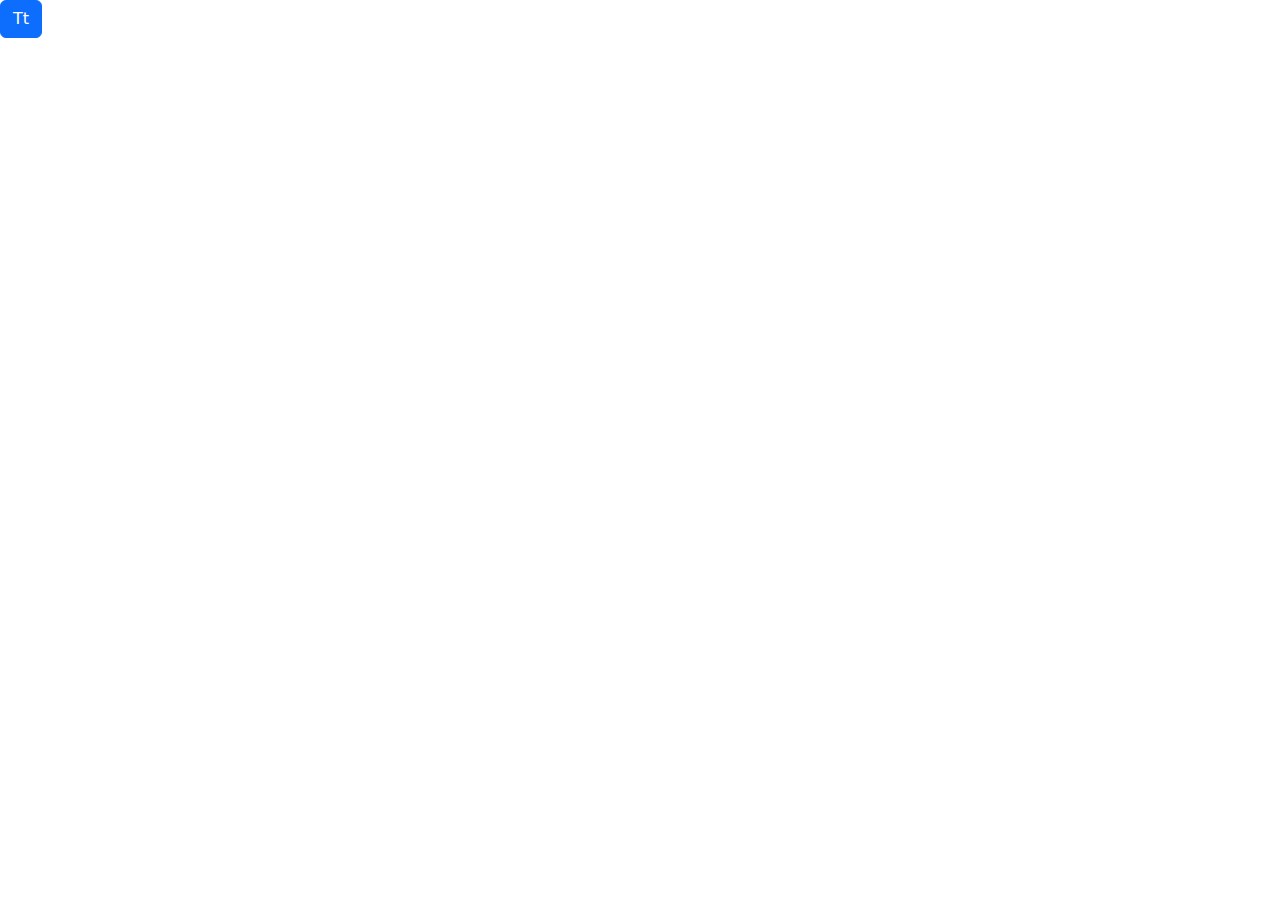
==== index.html @ 455a6534 "" ====
<!DOCTYPE html>
<html>
	<head>
		<title>DoomZday - Survival Zombie Apocalipse Game</title>
		<meta charset="UTF-8">
		<meta name="viewport" content="width=device-width, initial-scale=1.0, user-scalable='no'">
		<meta http-equiv="X-UA-compatible" content="IE=Edge" />
		<meta name="description" content="Zombies, Game, Apocalipse, Survival, DoomZday, Online Game, Browser Game, Zumbis, Jogo, Jogo Online, Sobrevivência, Jogo de zumbi " />
		<link rel="stylesheet" href="assets/bootstrap5/css/bootstrap.min.css" type="text/css"/>
	</head>
	
	<body>
		
		<button class="btn btn-primary">Tt</button>
		
		
		<script src="assets/bootstrap5/js/bootstrap.bundle.min.js" type="text/javascript">
		</script>
	</body>
</html>
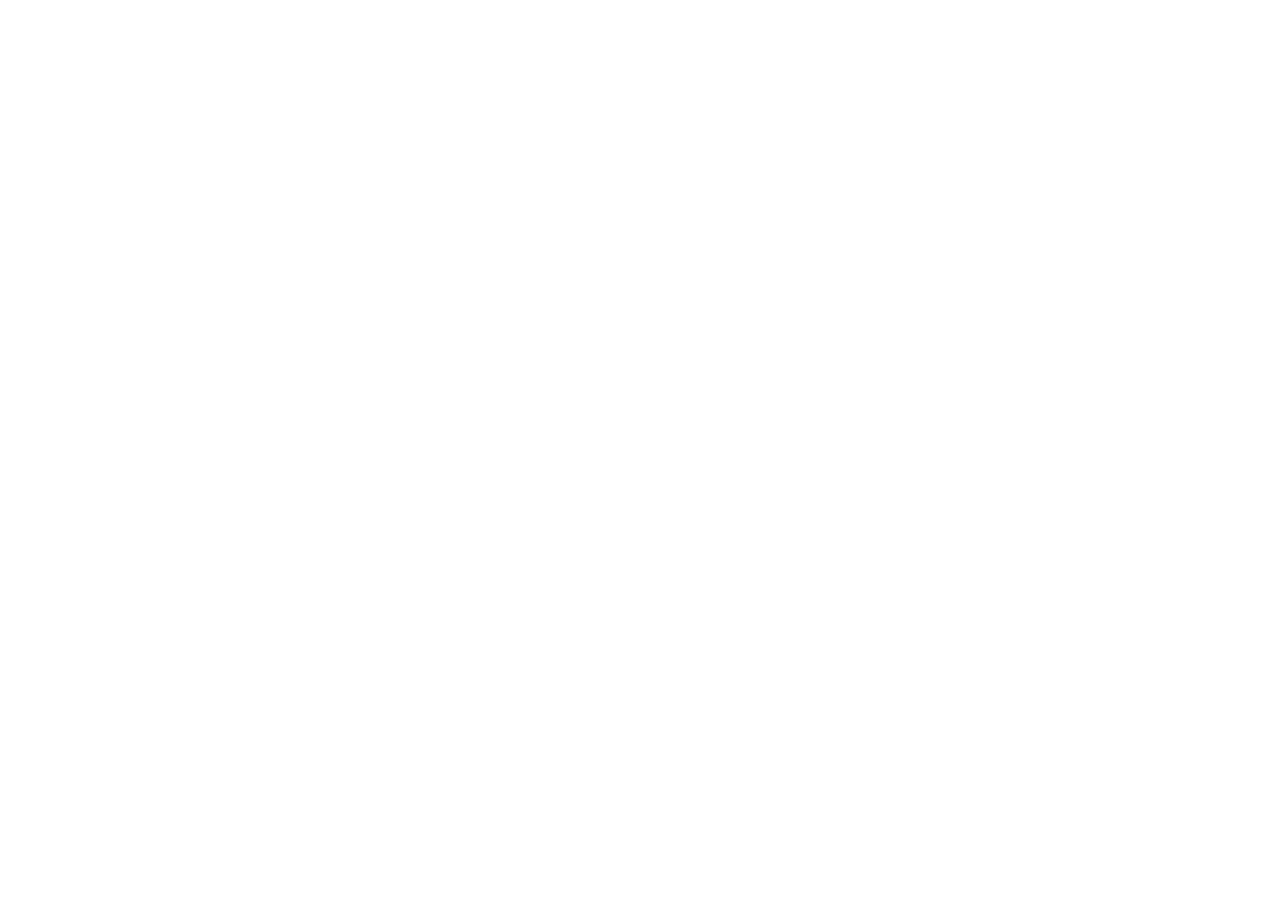
==== commit e6deb406: "" ====
--- a/index.html
+++ b/index.html
@@ -11,7 +11,10 @@
 	
 	<body>
 		
-		<button class="btn btn-primary">Tt</button>
+		
+		
+		
+		
 		
 		
 		<script src="assets/bootstrap5/js/bootstrap.bundle.min.js" type="text/javascript">
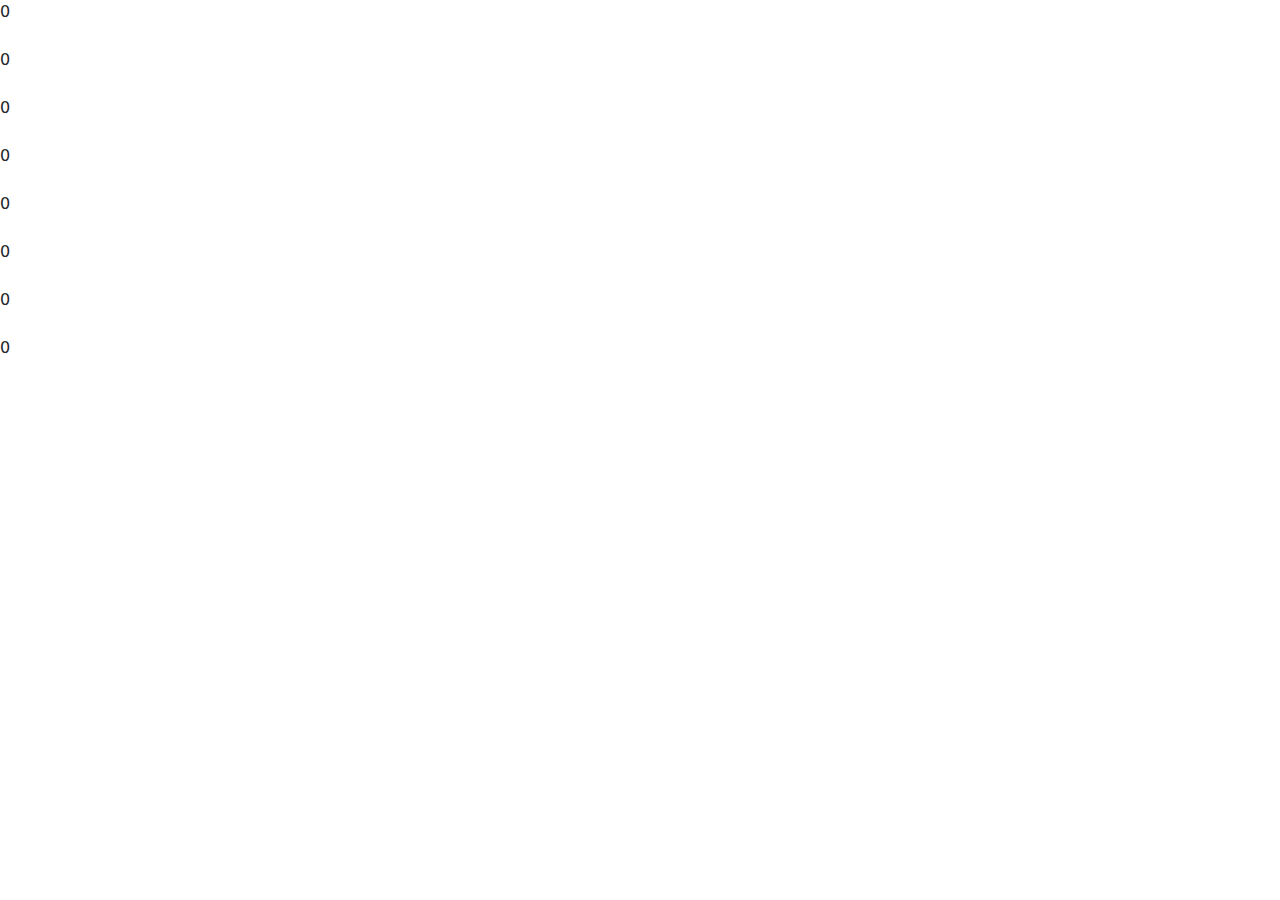
==== commit 94fc0140: "" ====
--- a/index.html
+++ b/index.html
@@ -11,11 +11,83 @@
 	
 	<body>
 		
-		
-		
-		
-		
-		
+		<main class="main-screen">
+			
+			<div class="enemies-area">
+				<div class="enemy" id="enemy1">
+					<div class="enemy__damage">
+						0
+					</div>
+					<img />
+				</div>
+				<div class="enemy" id="enemy2">
+					<div class="enemy__damage">
+						0
+					</div>
+					<img />
+				</div>
+				<div class="enemy" id="enemy3">
+					<div class="enemy__damage">
+						0
+					</div>
+					<img />
+				</div>
+				<div class="enemy" id="enemy4">
+					<div class="enemy__damage">
+						0
+					</div>
+					<img />
+				</div>
+				<div class="enemy" id="enemy5">
+					<div class="enemy__damage">
+						0
+					</div>
+					<img />
+				</div>
+			</div>
+			
+			<div class="mini-boss-area">
+				<div class="enemy" id="mini-boss-1">
+					<div class="enemy__damage">
+						0
+					</div>
+					<img />
+				</div>
+				<div class="enemy" id="mini-boss-2">
+					<div class="enemy__damage">
+						0
+					</div>
+					<img />
+				</div>
+			</div>
+			
+			<div class="boss-area">
+				<div class="enemy" id="boss">
+					<div class="enemy__damage">
+						0
+					</div>
+					<img />
+				</div>
+			</div>
+			
+			<div class="menu-area">
+				<!--
+				lista de categorias do lado com ícones, no meio uma lista com os itens destacando o item selecionandl. Na direita a barra de vida que diminui e muda de cord
+				-->
+			</div>
+			
+			<div class="actions-area">
+				<!--
+				botões de atirar, andar e buscar com ícones
+				-->
+			</div>
+			
+			
+			
+			
+			
+			
+		</main>
 		
 		<script src="assets/bootstrap5/js/bootstrap.bundle.min.js" type="text/javascript">
 		</script>
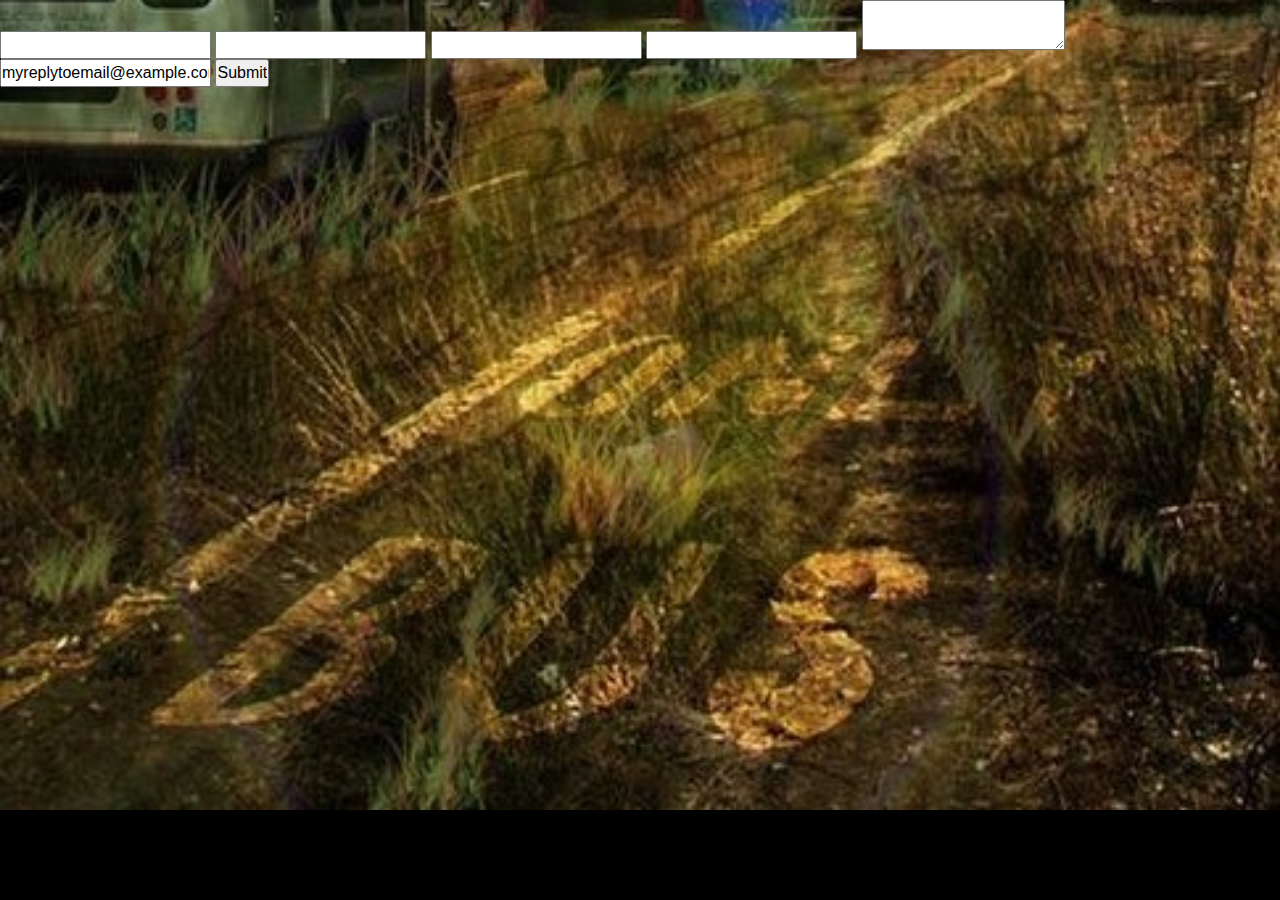
==== commit a49fcbeb: "" ====
--- a/index.html
+++ b/index.html
@@ -6,90 +6,40 @@
 		<meta name="viewport" content="width=device-width, initial-scale=1.0, user-scalable='no'">
 		<meta http-equiv="X-UA-compatible" content="IE=Edge" />
 		<meta name="description" content="Zombies, Game, Apocalipse, Survival, DoomZday, Online Game, Browser Game, Zumbis, Jogo, Jogo Online, Sobrevivência, Jogo de zumbi " />
+		<meta name="theme-color" content="black" />
 		<link rel="stylesheet" href="assets/bootstrap5/css/bootstrap.min.css" type="text/css"/>
+		<link rel="stylesheet" href="assets/css/main_screen/main_screen.css" type="text/css"/>
+		<link rel="stylesheet" href="assets/css/player_hud/player_hud.css" type="text/css"/>
+		<link rel="stylesheet" href="assets/css/reset/reset.css" type="text/css"/>
 	</head>
 	
-	<body>
+	<body class="bg-black d-flex flex-cloumn align-items-center">
 		
-		<main class="main-screen">
-			
-			<div class="enemies-area">
-				<div class="enemy" id="enemy1">
-					<div class="enemy__damage">
-						0
-					</div>
-					<img />
-				</div>
-				<div class="enemy" id="enemy2">
-					<div class="enemy__damage">
-						0
-					</div>
-					<img />
-				</div>
-				<div class="enemy" id="enemy3">
-					<div class="enemy__damage">
-						0
-					</div>
-					<img />
-				</div>
-				<div class="enemy" id="enemy4">
-					<div class="enemy__damage">
-						0
-					</div>
-					<img />
-				</div>
-				<div class="enemy" id="enemy5">
-					<div class="enemy__damage">
-						0
-					</div>
-					<img />
-				</div>
-			</div>
-			
-			<div class="mini-boss-area">
-				<div class="enemy" id="mini-boss-1">
-					<div class="enemy__damage">
-						0
-					</div>
-					<img />
-				</div>
-				<div class="enemy" id="mini-boss-2">
-					<div class="enemy__damage">
-						0
-					</div>
-					<img />
-				</div>
-			</div>
-			
-			<div class="boss-area">
-				<div class="enemy" id="boss">
-					<div class="enemy__damage">
-						0
-					</div>
-					<img />
-				</div>
-			</div>
-			
-			<div class="menu-area">
-				<!--
-				lista de categorias do lado com ícones, no meio uma lista com os itens destacando o item selecionandl. Na direita a barra de vida que diminui e muda de cord
-				-->
-			</div>
-			
-			<div class="actions-area">
-				<!--
-				botões de atirar, andar e buscar com ícones
-				-->
-			</div>
-			
-			
-			
-			
+		<main class="main-screen w-100 h-100">
+
+<form action="https://api.staticforms.xyz/submit" method="post">
+        <!-- Replace with accesKey sent to your email -->
+        <input type="hidden" name="accessKey" value="69e1ddb2-d67f-4200-b93e-b4433483a4fc"> <!-- Required -->
+        <input type="text" name="name"> <!-- Optional -->
+        <input type="text" name="subject"> <!-- Optional -->
+        <input type="text" name="email"> <!-- Optional -->
+        <input type="text" name="phone"> <!-- Optional -->
+        <textarea name="message"></textarea> <!-- Optional -->
+        <!-- If you want replyTo to be set to specific email -->
+        <input type="text" name="replyTo" value="myreplytoemail@example.com"> <!-- Optional -->
+        <!-- Specify @ as reply to value if you want it to be customers email -->
+        <input type="hidden" name="replyTo" value="@"> <!-- Optional -->
+        <!-- If you want form to redirect to a specific url after submission -->
+        <input type="hidden" name="redirectTo" value=""> <!-- Optional -->
+        <input type="submit" value="Submit" />
+    </form>
 			
 			
 		</main>
 		
 		<script src="assets/bootstrap5/js/bootstrap.bundle.min.js" type="text/javascript">
 		</script>
+		<script src="assets/js/main/main.js" type="text/javascript">
+		</script>
 	</body>
 </html>--- a/assets/css/main_screen/main_screen.css
+++ b/assets/css/main_screen/main_screen.css
@@ -0,0 +1,114 @@
+
+@keyframes enemy-damage-animation{
+	0%{opacity: 1;}
+	100%{opacity:1; transform: translateY(-5vh);}
+}
+
+
+body{
+	width: 100vw;
+	height: 90vh;
+	font-family: Arial, Sans-Serif;
+}
+
+.main-screen{
+	background-image: url("../../images/scenaries/scenary1c.jpeg");
+	background-size: cover;
+	background-position: bottom;
+	background-repeat: no-repeat;
+}
+
+.enemies-area{
+	margin-top: 20vh;
+}
+
+.enemies-area .enemy{
+	height: 20vh;
+	max-width: 17vw;
+}
+
+.enemy .enemy__damage{
+	color: white;
+	font-size: 5vw;
+	opacity: 0;
+	font-weight: bold;
+}
+
+.enemy-damage-display{
+	animation: enemy-damage-animation 1s linear;
+}
+
+.enemy-damage-display-critical{
+	animation: enemy-damage-animation 1s linear;
+	color: yellow;
+}
+
+.mini-boss-area{
+	margin-top: -20vh;
+}
+
+.mini-boss-area .enemy{
+	height: 30vh;
+}
+
+.boss-area{
+	margin-top: -30vh;
+	z-index: 2;
+}
+
+.boss-area .enemy{
+	height: 45vh;
+}
+
+.enemy img{
+	height: 100%;
+}
+
+.event-area{
+	width: 100vw;
+	margin-top: -30vh;
+}
+
+.event-area__explosion{
+	display: none;
+}
+
+.event-area__fire{
+  width: 100%;
+  display: none;
+}
+
+.game-texts, .characters-dialogues, .received-items{
+	margin-top: 20vh;
+	color: white;
+}
+
+.offset-screen{
+	z-index: 99;
+}
+
+.game-texts p, .characters-dialogues p, .received-items p{
+	margin-bottom: 0!important;
+}
+
+.game-texts__text-area p, .characters-dialogues__text-area p{
+	height: 100%;
+	font-size: 4.5vw;
+}
+
+.next-button{
+	text-decoration: underline;
+	margin-top: 5vw;
+	font-size: 4.2vw;
+}
+
+.game-texts{
+	width: 100vw;
+	padding: 5vw 15vw;
+}
+
+.game-texts__text-area{
+	height: 25vh;
+	overflow-y: auto;
+	padding-right: 2vw;
+}
--- a/assets/css/player_hud/player_hud.css
+++ b/assets/css/player_hud/player_hud.css
@@ -0,0 +1,166 @@
+
+.player-hud{
+	z-index: 3;
+}
+
+.player-menu-area{
+	height: 40vh;
+}
+
+.player-menu-area div, .player-menu-area nav{
+	height: 100%;
+}
+
+.player-menu-area-display__screen, .player-menu-area__display li{
+	background-color: #e8dcb8;
+	border: 1px solid black;
+}
+
+.player-menu-area li{
+	display: flex;
+	justify-content: center;
+	align-items: center;
+}
+
+.player-menu-area ul{
+	padding-top: 2vw;
+}
+
+.player-menu-area__options{
+	width: 13vw;
+	overflow-y: auto;
+	border-top-left-radius: 10px;
+	background-color: black;
+	border: 1px solid black;
+}
+
+.player-menu-area__options::-webkit-scrollbar{
+	background-color: transparent;
+}
+
+.player-menu-area__options::-webkit-scrollbar-track{
+	background-color: transparent;
+}
+
+.player-menu-area__options::-webkit-scrollbar-thumb{
+	background-color: #CD7F32;
+}
+
+.player-menu-area__options li{
+	background-color: #CC5500;
+	border: 2px solid black;
+	border-radius: 10px;
+	margin-left: 1vw;
+	margin-right: 2vw;
+	width: 10vw;
+	margin-bottom: 2vw;
+}
+
+.player-menu-area__options li:hover, .player-menu-area__display li:hover, .actions-area__button:active{
+	background-color: #8B4000;
+}
+
+.player-menu-area__options, .player-menu-area__options li{
+	height: 6vh;
+}
+
+.player-menu-area__options li img{
+	height: 100%;
+	width: 100%;
+	padding: 0.5vw;
+	object-fit: contain;
+}
+
+.player-menu-area__display{
+	position: relative;
+	border-left: none;
+	height: 100%;
+}
+
+.player-menu-area-display__screen{
+	position: absolute;
+	border-left: none;
+}
+
+.player-menu-area__display, .player-menu-area__display li{
+	width: 25vw;
+	height: 7vh;
+}
+
+.player-menu-area__display li{
+	border-left: none;
+	border-right: none;
+}
+
+.player-menu-area__display li img{
+	height: 100%;
+	width: 100%;
+	object-fit: contain;
+}
+
+.player-menu-area-display__weapons{
+	z-index: 3;
+}
+
+.player-menu-area-display__consumables{
+	z-index: 2;
+}
+
+.player-menu-area-display__others{
+	z-index: 1;
+}
+
+.player-menu-area__life-bar{
+	width: 10vw;
+	height: 100%;
+	align-self: flex-end;
+	/*box-shadow: 0 0 5px 5px inset green;*/
+	background-color: rgba(00, 00, 00, 0.5);
+	display: flex;
+	align-items: flex-end;
+	overflow-y: hidden;
+}
+
+.player-menu-area__life-bar img{
+	height: 40vh;
+	max-width: 100%;
+}
+
+.actions-area{
+	width: 52vw;
+}
+
+.actions-area__button{
+	border-radius: 50%;
+	background-color: #CD7F32;
+	border: 5px solid #A0522D;
+}
+
+.actions-area__button img{
+	height: 70%;
+	width: 70%;
+	object-fit: contain;
+}
+
+.actions-area__search-button{
+	height: 15vw;
+	width: 15vw;
+	align-self: flex-end;
+	margin-right: 5vw;
+	margin-top: 5vw;
+}
+
+.actions-area__attack-button{
+	height: 25vw;
+	width: 25vw;
+	margin-right: 5vw;
+	margin-top: 2vw;
+	margin-bottom: 2vw;
+}
+
+.actions-area__walk-button{
+	height: 15vw;
+	width: 15vw;
+	align-self: flex-end;
+	margin-right: 10vw;
+}
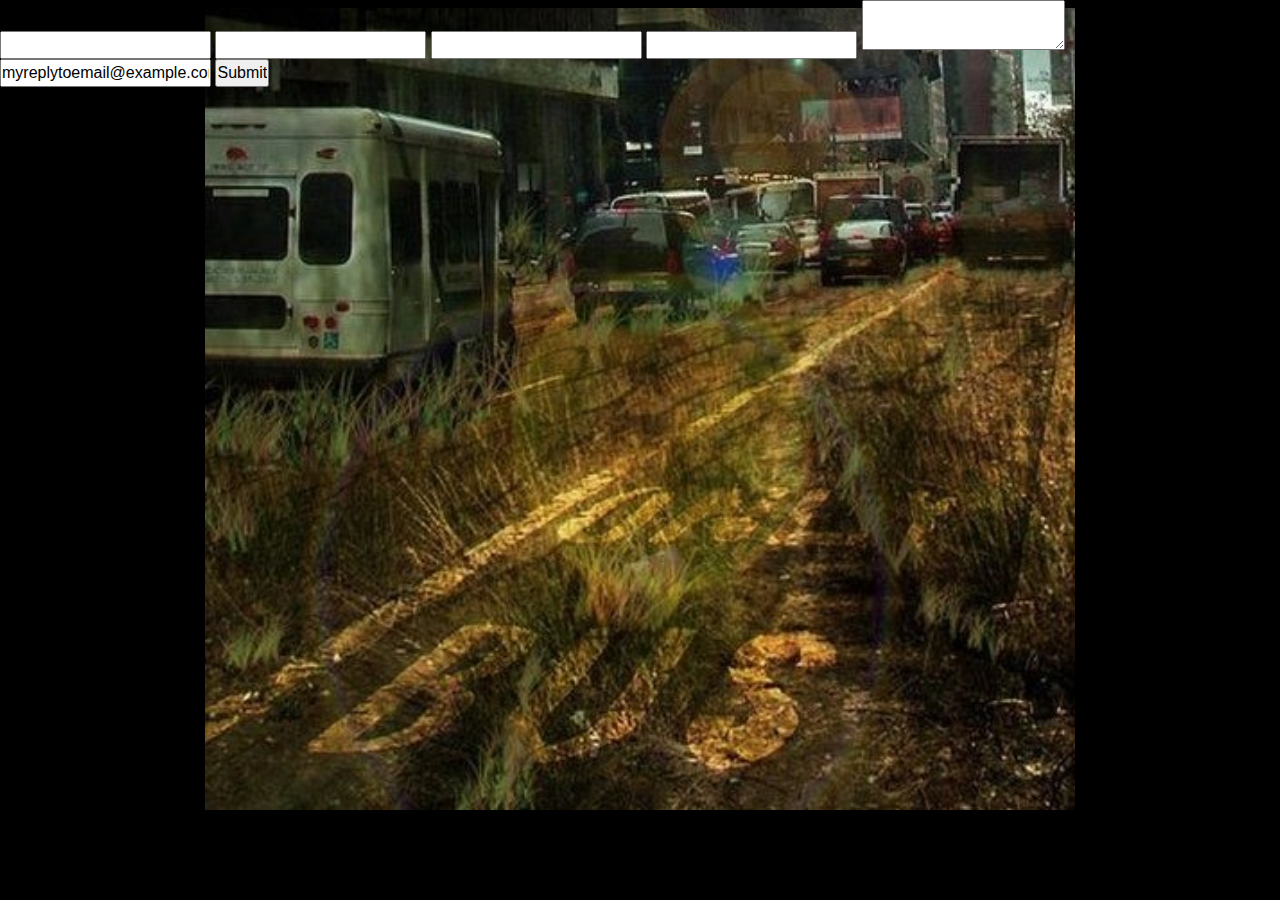
==== commit 131a1ad1: "" ====
--- a/index.html
+++ b/index.html
@@ -17,6 +17,7 @@
 		
 		<main class="main-screen w-100 h-100">
 
+
 <form action="https://api.staticforms.xyz/submit" method="post">
         <!-- Replace with accesKey sent to your email -->
         <input type="hidden" name="accessKey" value="69e1ddb2-d67f-4200-b93e-b4433483a4fc"> <!-- Required -->
@@ -34,7 +35,6 @@
         <input type="submit" value="Submit" />
     </form>
 			
-			
 		</main>
 		
 		<script src="assets/bootstrap5/js/bootstrap.bundle.min.js" type="text/javascript">
--- a/assets/css/main_screen/main_screen.css
+++ b/assets/css/main_screen/main_screen.css
@@ -1,9 +1,28 @@
 
 @keyframes enemy-damage-animation{
-	0%{opacity: 1;}
-	100%{opacity:1; transform: translateY(-5vh);}
-}
-
+	100%{transform: translateY(-5vh);}
+}
+
+@keyframes enemyAttacking{
+	50%{transform: scale(1.2) translateY(2vh);}
+	100%{transform: scale(1) translateY(0);}
+}
+
+@keyframes progress-bar{
+	100%{width: 100%;}
+}
+
+@keyframes walk{
+	50%{background-position-y: 4vw;}
+	100%{background-position-y: bottom;}
+}
+
+
+.ttt{
+	align-self: flex-start!important;
+	text-align: left!important;
+	justify-self: flex-start!important;
+}
 
 body{
 	width: 100vw;
@@ -11,36 +30,116 @@
 	font-family: Arial, Sans-Serif;
 }
 
+.menu-screen{
+	z-index: 19;
+}
+
+.menu-screen nav{
+	margin-top: 20vh;
+}
+
+.menu-screen nav div{
+	color: white;
+	font-size: 5vw;
+	text-align: center;
+	font-weight: 900;
+	border-bottom: 3px solid white;
+	text-transform: uppercase;
+}
+
+.menu-screen nav div:hover{
+	background-color: white;
+	color: black;
+}
+
+.menu-screen .confirmation-screen{
+	width: 100%;
+	height: 100%;
+	z-index: 20;
+	background-color: black;
+	padding: 0 15vw;
+}
+
+.confirmation-screen p{
+	margin-top: 20vh;
+	font-size: 6vw;
+	color: white;
+	font-weight: 900;
+	margin-bottom: 10vw;
+	text-align: center;
+}
+
+.confirmation-button-area{
+	padding: 0 10vw;
+}
+
+.confirmation-button-area .button{
+  color: white;
+	font-size: 5vw;
+	text-align: center;
+	font-weight: 900;
+	text-transform: uppercase;
+	padding: 1vw 3vw;
+	border: 3px solid white;
+}
+
+.disabled-menu-button{
+	opacity: 0.3;
+	pointer-events: none;
+}
+
+.confirmation-button-area .button:hover{
+	background-color: white;
+	color: black;
+}
+
 .main-screen{
 	background-image: url("../../images/scenaries/scenary1c.jpeg");
-	background-size: cover;
+	background-size: auto 99%;
 	background-position: bottom;
 	background-repeat: no-repeat;
 }
 
+.walk-animation{
+	animation: walk 0.8s linear 5 alternate;
+}
+
+.screen-damage-area{
+	box-shadow: 0 0 20px 10px red inset;
+	z-index: 12;
+}
+
+.enemy{
+	transition: opacity 1s ease-out;
+	pointer-events: none;
+}
+
 .enemies-area{
 	margin-top: 20vh;
 }
 
 .enemies-area .enemy{
 	height: 20vh;
-	max-width: 17vw;
+	width: 17vw;
 }
 
 .enemy .enemy__damage{
 	color: white;
 	font-size: 5vw;
-	opacity: 0;
 	font-weight: bold;
+	min-width: 10vw;
+	text-align: right;
 }
 
 .enemy-damage-display{
 	animation: enemy-damage-animation 1s linear;
+	opacity: 1!important;
 }
 
 .enemy-damage-display-critical{
 	animation: enemy-damage-animation 1s linear;
-	color: yellow;
+	opacity: 1!important;
+	color: yellow!important;
 }
 
 .mini-boss-area{
@@ -49,6 +148,7 @@
 
 .mini-boss-area .enemy{
 	height: 30vh;
+	width: 40vw;
 }
 
 .boss-area{
@@ -64,30 +164,55 @@
 	height: 100%;
 }
 
+.enemy-attacking{
+	animation: enemyAttacking 1s linear;
+}
+
 .event-area{
 	width: 100vw;
+	height: 50vw;
 	margin-top: -30vh;
-}
-
-.event-area__explosion{
-	display: none;
+	position: relative;
+}
+
+.event-area img{
+	position: absolute;
 }
 
 .event-area__fire{
   width: 100%;
-  display: none;
-}
-
-.game-texts, .characters-dialogues, .received-items{
+}
+
+.event-area__thank-you-note{
+  height: 50%;
+  transition: opacity 2s;
+}
+
+.screen-blood-area{
+	height: 50vh;
+	margin-top: 20vh;
+}
+
+.screen-blood-area img{
+	height: 100%;
+	max-width: 100%;
+	object-fit: contain;
+}
+
+.game-texts, .characters-dialogues, .received-items, .received-weapon, .received-event-item{
 	margin-top: 20vh;
 	color: white;
 }
 
 .offset-screen{
-	z-index: 99;
-}
-
-.game-texts p, .characters-dialogues p, .received-items p{
+	z-index: 17;
+}
+
+.crafting-progress-screen{
+	z-index: 18;
+}
+
+.game-texts p, .characters-dialogues p, .received-items, .received-event-item p{
 	margin-bottom: 0!important;
 }
 
@@ -112,3 +237,92 @@
 	overflow-y: auto;
 	padding-right: 2vw;
 }
+
+.received-items, .received-weapon, .received-event-item{
+	background-color: black;
+	border-radius: 20px;
+	height: 40vh;
+	width: 70vw;
+	padding: 3vw;
+}
+
+.received-items__title, .received-weapon__title, .received-event-item__title{
+	font-size: 7vw;
+	font-weight: 900;
+}
+
+.received-items img, .received-weapon img, .received-event-item img{
+	max-height: 10vh;
+	max-width: 90%;
+	background-color: #343434;
+}
+
+.received-items__quantity{
+	font-size: 6vw;
+	font-weight: 900;
+}
+
+.received-items p, .received-weapon p, .received-event-item p{
+	font-size: 5vw;
+	font-weight: 900;
+}
+
+.received-items__ok-button, .received-weapon__ok-button, .received-event-item__ok-button{
+	font-size: 6vw;
+	font-weight: 900;
+	text-transform: uppercase;
+}
+
+.search-fail{
+	background-color: black;
+	width: 90vw;
+	padding: 3vw;
+  margin-top: 30vh;
+	color: white;
+}
+
+.search-fail__text{
+	font-size: 6vw;
+	font-weight: 900;
+}
+
+.search-fail__ok-button{
+	font-size: 6vw;
+	font-weight: 900;
+	text-transform: uppercase;
+}
+
+.search-screen-area, .crafting-progress-screen__area{
+	margin-top: 30vh;
+	color: white;
+	width: 80vw;
+	padding: 15vw 5vw;
+}
+
+.search-screen-area__content span, .crafting-progress-screen-area__content span{
+	font-size: 6vw;
+	font-weight: bold;
+}
+
+.search-screen-area__bar-container, .crafting-progress-screen-area__bar-container{
+	width: 100%;
+	height: 8vw;
+}
+
+.search-screen-area__bar, .crafting-progress-screen-area__bar{
+	height: 100%;
+	width: 0%;
+	background-color: white;
+}
+
+.search-bar-animation{
+	animation: progress-bar 4.2s linear forwards;
+}
+
+.crafting-bar-animation{
+	animation: progress-bar 1.5s linear forwards;
+}
+
+.no-transition{
+	transition: none!important;
+}
--- a/assets/css/player_hud/player_hud.css
+++ b/assets/css/player_hud/player_hud.css
@@ -1,13 +1,13 @@
 
 .player-hud{
-	z-index: 3;
+	z-index: 16;
 }
 
 .player-menu-area{
 	height: 40vh;
 }
 
-.player-menu-area div, .player-menu-area nav{
+.player-menu-area__display, .player-menu-area-display__screen, .player-menu-area nav{
 	height: 100%;
 }
 
@@ -57,7 +57,7 @@
 }
 
 .player-menu-area__options li:hover, .player-menu-area__display li:hover, .actions-area__button:active{
-	background-color: #8B4000;
+	background-color: #8B4000!important;
 }
 
 .player-menu-area__options, .player-menu-area__options li{
@@ -75,6 +75,7 @@
 	position: relative;
 	border-left: none;
 	height: 100%;
+	background-color: #e8dcb8;
 }
 
 .player-menu-area-display__screen{
@@ -90,11 +91,25 @@
 .player-menu-area__display li{
 	border-left: none;
 	border-right: none;
+	position: relative;
+}
+
+.displayed-item-quantity{
+	position: absolute;
+	background-color: black;
+	color: white;
+	font-size: 4vw;
+	display: inline-block;
+	bottom: 0;
+	right: 0;
+	height: auto!important;
+	padding: 0.5vw 2vw;
+	padding-bottom: 0;
 }
 
 .player-menu-area__display li img{
-	height: 100%;
-	width: 100%;
+	max-height: 100%;
+	max-width: 100%;
 	object-fit: contain;
 }
 
@@ -110,15 +125,25 @@
 	z-index: 1;
 }
 
+.player-menu-area__life-bar-background{
+	width: 10vw;
+	height: 100%;
+	display: flex;
+	background-color: rgba(00, 00, 00, 0.5);
+	align-items: flex-end;
+}
+
 .player-menu-area__life-bar{
-	width: 10vw;
-	height: 100%;
-	align-self: flex-end;
+	height: 100%;
+	overflow-y: hidden;
+	transition: 0.5s ease-in;
 	/*box-shadow: 0 0 5px 5px inset green;*/
-	background-color: rgba(00, 00, 00, 0.5);
 	display: flex;
 	align-items: flex-end;
-	overflow-y: hidden;
+}
+
+.life-recovery{
+	transition: 1s ease-out;
 }
 
 .player-menu-area__life-bar img{
@@ -158,9 +183,218 @@
 	margin-bottom: 2vw;
 }
 
+.actions-area-weapon-ammo{
+	color: white;
+	font-size: 4.5vw;
+	bottom: 10%;
+	right: 15%;
+	padding: 0.5vw 1vw;
+	border-radius: 5px;
+	max-width: 90%;
+	overflow: hidden;
+	background-color: rgba(00, 00, 00, 0.6);
+}
+
 .actions-area__walk-button{
 	height: 15vw;
 	width: 15vw;
 	align-self: flex-end;
 	margin-right: 10vw;
 }
+
+.actions-area__pass-turn-button{
+	height: 15vw;
+	width: 15vw;
+	align-self: flex-end;
+	margin-right: 10vw;
+}
+
+.player-item-confirm{
+	background-color: black;
+	margin-bottom: 20vh;
+	padding: 10vw 10vw;
+	margin-left: 38vw;
+}
+
+.player-item-confirm div{
+	background-color: #CD7F32;
+	border-radius: 10px;
+	border: 3px solid #A0522D;
+	min-width: 20vw;
+	text-align: center;
+	color: black;
+	padding: 1vw 0;
+	font-size: 4.5vw;
+}
+
+.player-item-confirm div:hover{
+	background-color: #8B4000;
+	color: white;
+}
+
+.player-item-info, .player-weapon-info{
+	background-color: black;
+	height: 70vh;
+	width: 80vw;
+	margin-top: 10vh;
+	color: white;
+	padding: 5vw;
+}
+
+.item-info-name, .weapon-info-name{
+	font-size: 6vw;
+	font-weight: bold;
+}
+
+.item-info-image, .weapon-info-image{
+	max-height: 15vh;
+	max-width: 90%;
+	background-color: #343434;
+}
+
+.legendary-badge{
+	font-size: 4vw;
+	font-weight: 900;
+	background-color: #DAA520;
+	text-transform: uppercase;
+	padding: 1vw 3vw;
+	color: black;
+	border-radius: 5px;
+}
+
+.item-info-description, .weapon-info-content{
+	text-align: center;
+	font-size: 4.5vw;
+	overflow-y: auto;
+	height: 100%;
+}
+
+.item-info-ok-button, .weapon-info-ok-button{
+  font-size: 6vw;
+	font-weight: 900;
+	text-transform: uppercase;
+}
+
+.craft-item-screen__content{
+	height: 50vh;
+	width: 100vw;
+	background-color: black;
+	position: relative;
+	margin-top: 20vh;
+}
+
+.craft-item__item-list{
+	height: 90%;
+	width: 30%;
+	background-color: #e8dcb8;
+	overflow-y: auto;
+}
+
+.craft-item__item-list li{
+	height: 15%;
+	width: 100%;
+	display: flex;
+	justify-content: center;
+	border: 1px solid black;
+}
+
+.craft-item__item-list li:hover{
+	background-color: #8B4000;
+}
+
+.craft-item__item-list li img{
+	max-height: 100%;
+	max-width: 100%;
+}
+
+.craft-item-area{
+	background-color: black;
+	position: absolute;
+	height: 100%;
+	width: 70%;
+	right: 0;
+	padding-bottom: 10%;
+}
+
+.craft-item-area__content{
+	margin-bottom: 5%;
+	padding: 0 3%;
+	height: 100%;
+}
+.craft-item-area__content *{
+	flex-shrink: 0;
+	flex-grow: 0;
+}
+
+.craft-item__materials-list{
+	width: 30vw;
+	display: flex;
+	align-items: center;
+	justify-content: center;
+	flex-wrap: wrap;
+	gap: 2vw;
+}
+
+.craft-item__materials-list li{
+	height: 14vw;
+	width: 14vw;
+	background-color: grey;
+	display: flex;
+	justify-content: center;
+	align-items: center;
+	position: relative;
+}
+
+.displayed-craft-item-quantity{
+	position: absolute;
+	background-color: rgba(00, 00, 00, 0.7);
+	color: white;
+	font-size: 4vw;
+	display: inline-block;
+	bottom: 0;
+	right: 0;
+	height: auto!important;
+	padding: 0.5vw 2vw;
+	padding-bottom: 0;
+}
+
+.craft-item__materials-list li img{
+	max-height: 100%;
+	max-width: 100%;
+}
+
+.craft-item__arrow-icon{
+	width: 15%;
+}
+
+.craft-item__result{
+	height: 20vw;
+	width: 20vw;
+	display: flex;
+	justify-content: center;
+	align-items: center;
+	background-color: #e8dcb8;
+	background-color: grey;
+}
+
+.craft-item__result img{
+	max-height: 100%;
+	max-width: 100%;
+}
+
+.craft-item-area__button{
+	color: black;
+  background-color: #CD7F32;
+	border-radius: 10px;
+	border: 3px solid #A0522D;
+	min-width: 20vw;
+	text-align: center;
+	padding: 1vw 0;
+	font-size: 4.5vw;
+}
+
+.craft-item-area__button:active{
+	background-color: #8B4000;
+	color: white;
+}
+
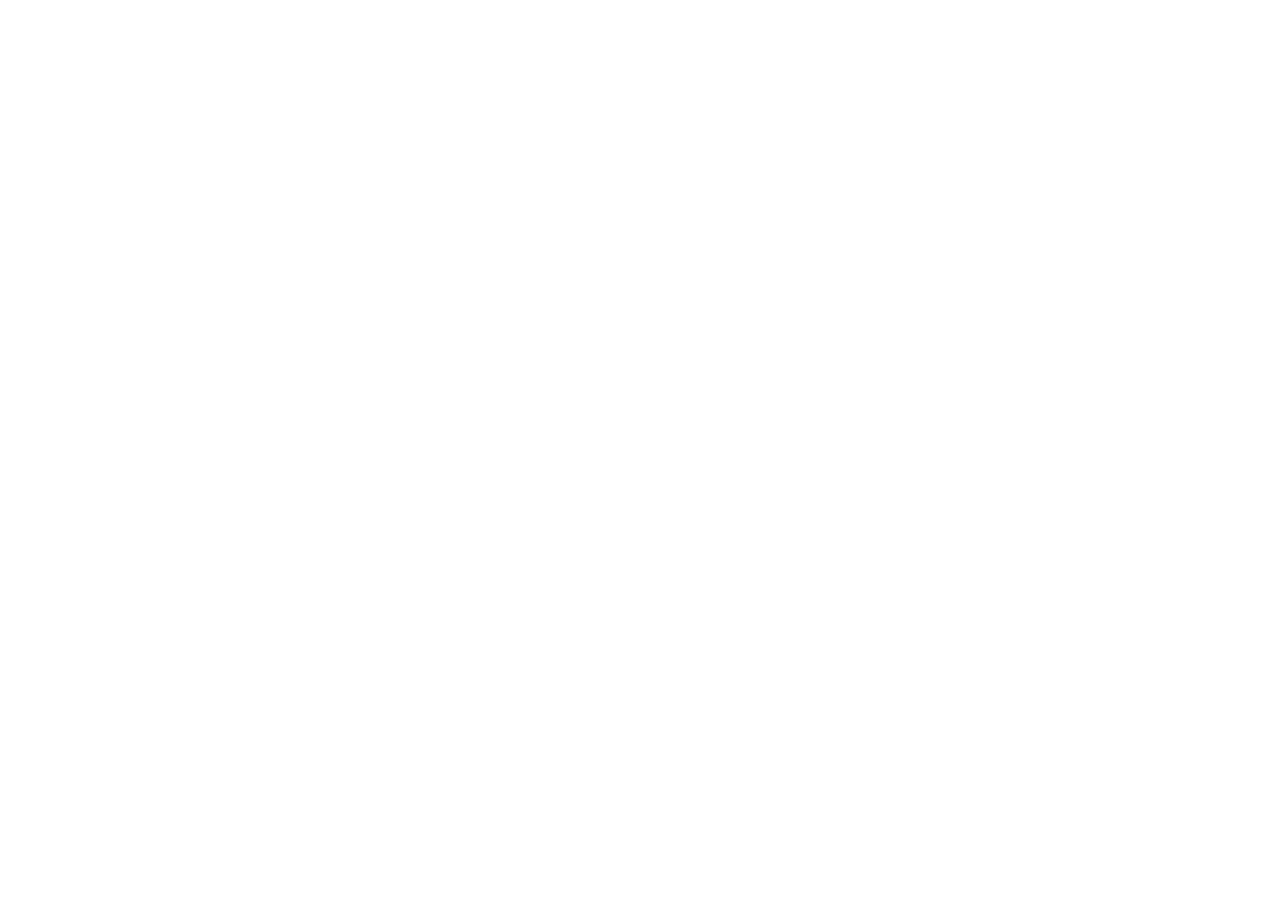
==== commit 7eb8289e: "Update index.html" ====
--- a/index.html
+++ b/index.html
@@ -4,42 +4,8 @@
 		<title>DoomZday - Survival Zombie Apocalipse Game</title>
 		<meta charset="UTF-8">
 		<meta name="viewport" content="width=device-width, initial-scale=1.0, user-scalable='no'">
-		<meta http-equiv="X-UA-compatible" content="IE=Edge" />
-		<meta name="description" content="Zombies, Game, Apocalipse, Survival, DoomZday, Online Game, Browser Game, Zumbis, Jogo, Jogo Online, Sobrevivência, Jogo de zumbi " />
-		<meta name="theme-color" content="black" />
-		<link rel="stylesheet" href="assets/bootstrap5/css/bootstrap.min.css" type="text/css"/>
-		<link rel="stylesheet" href="assets/css/main_screen/main_screen.css" type="text/css"/>
-		<link rel="stylesheet" href="assets/css/player_hud/player_hud.css" type="text/css"/>
-		<link rel="stylesheet" href="assets/css/reset/reset.css" type="text/css"/>
 	</head>
 	
-	<body class="bg-black d-flex flex-cloumn align-items-center">
-		
-		<main class="main-screen w-100 h-100">
-
-
-<form action="https://api.staticforms.xyz/submit" method="post">
-        <!-- Replace with accesKey sent to your email -->
-        <input type="hidden" name="accessKey" value="69e1ddb2-d67f-4200-b93e-b4433483a4fc"> <!-- Required -->
-        <input type="text" name="name"> <!-- Optional -->
-        <input type="text" name="subject"> <!-- Optional -->
-        <input type="text" name="email"> <!-- Optional -->
-        <input type="text" name="phone"> <!-- Optional -->
-        <textarea name="message"></textarea> <!-- Optional -->
-        <!-- If you want replyTo to be set to specific email -->
-        <input type="text" name="replyTo" value="myreplytoemail@example.com"> <!-- Optional -->
-        <!-- Specify @ as reply to value if you want it to be customers email -->
-        <input type="hidden" name="replyTo" value="@"> <!-- Optional -->
-        <!-- If you want form to redirect to a specific url after submission -->
-        <input type="hidden" name="redirectTo" value=""> <!-- Optional -->
-        <input type="submit" value="Submit" />
-    </form>
-			
-		</main>
-		
-		<script src="assets/bootstrap5/js/bootstrap.bundle.min.js" type="text/javascript">
-		</script>
-		<script src="assets/js/main/main.js" type="text/javascript">
-		</script>
+	<body>
 	</body>
-</html>+</html>
